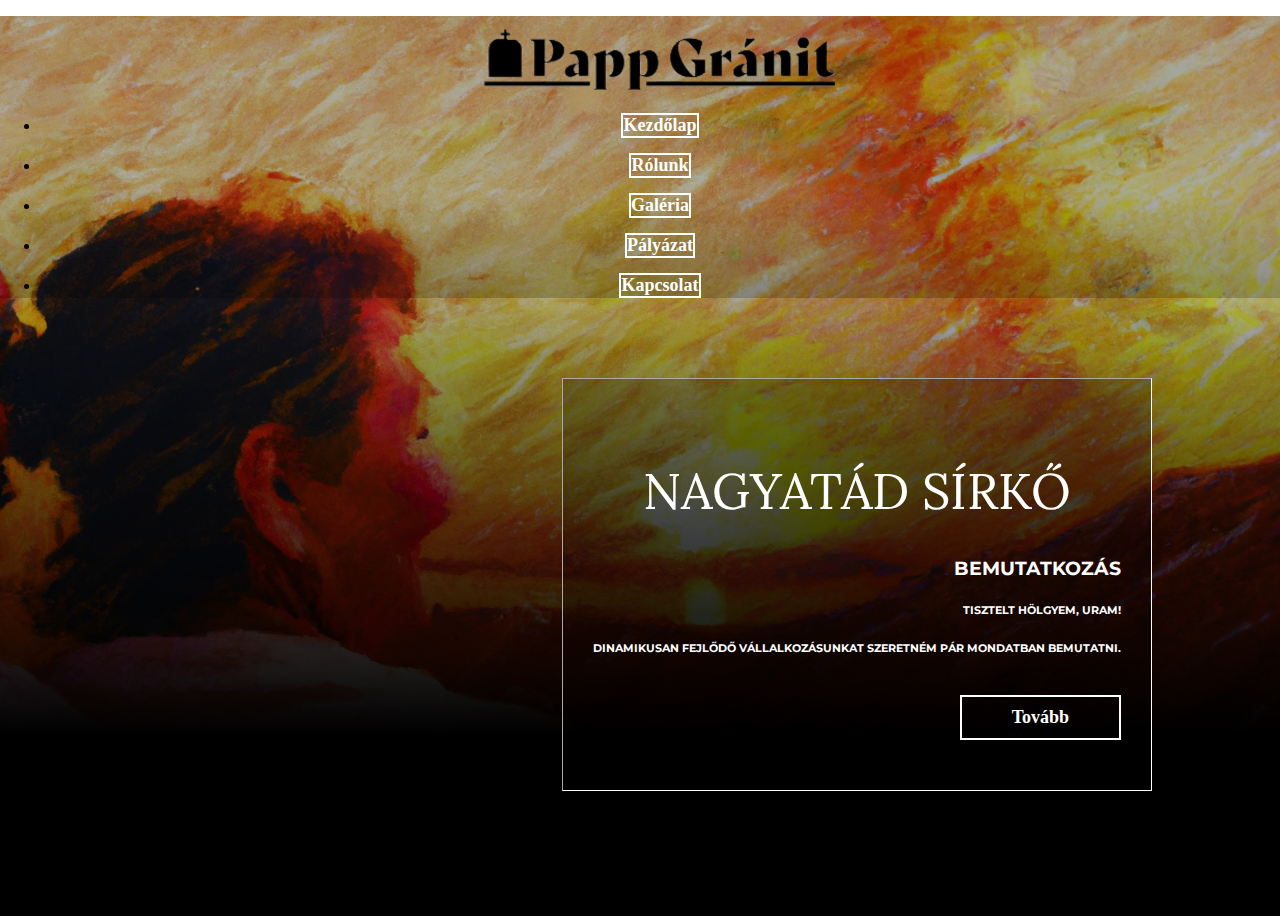
==== index.html @ f7ee9814 "Redesigned index.html" ====
<!DOCTYPE html>
<html lang="en">
<head>
    <meta charset="UTF-8">
    <title>Nagyatád Sírkő – Minőségi sírkőkészítés Nagyatádon.</title>
    <link rel="stylesheet" href="styles.css">
    <link href="https://cdn.jsdelivr.net/npm/bootstrap@5.0.2/dist/css/bootstrap.min.css" rel="stylesheet" integrity="sha384-EVSTQN3/azprG1Anm3QDgpJLIm9Nao0Yz1ztcQTwFspd3yD65VohhpuuCOmLASjC" crossorigin="anonymous">
    <link href="https://fonts.googleapis.com/css?family=Lora:400,700%7CMontserrat:300" rel="stylesheet">
    <script src="https://cdn.jsdelivr.net/npm/bootstrap@5.0.2/dist/js/bootstrap.bundle.min.js" integrity="sha384-MrcW6ZMFYlzcLA8Nl+NtUVF0sA7MsXsP1UyJoMp4YLEuNSfAP+JcXn/tWtIaxVXM" crossorigin="anonymous"></script>
    <script src="https://code.jquery.com/jquery-1.7.1.min.js"></script>
    <script src="scripts.js"></script>
    <meta name="viewport" content="width=device-width, initial-scale=1">
    <link rel="icon" href="https://www.nagyatadsirko.hu/wp-content/uploads/2022/03/cropped-favicon-32x32.png" sizes="32x32">
</head>
<body>

  <div class="img-area">

    <div class="navitems">

          <ul class="nav nav-tabs justify-content-center">
            <img src="logo.png" class="logo">
            <li class="nav-item">
                <a class="nav-link" href="index.html" aria-current="page">Kezdőlap</a>
            </li>
            <li class="nav-item">
                <a class="nav-link" href="2.html">Rólunk</a>
            </li>
            <li class="nav-item">
                <a class="nav-link" href="3.html">Galéria</a>
            </li>
            <li class="nav-item">
                <a class="nav-link" href="4.html">Pályázat</a>
            </li>
            <li class="nav-item">
                <a class="nav-link" href="5.html">Kapcsolat</a>

            </li>

        </ul>

      </div>


  <div class="content ">



    <h1 class="index-title">Nagyatád sírkő</h1>
      <h3 class="rightened">Bemutatkozás</h3>
      <h6 class="rightened">Tisztelt Hölgyem, Uram!</h6>
      <h6 class="rightened">Dinamikusan fejlődő vállalkozásunkat szeretném pár mondatban bemutatni.</h6>

    <a class="rightened" href="#">Tovább</a>
    </div>
  </div>
</body>
</html>
---- styles.css ----
/*
https://www.backyardgardenlover.com/bonsai-accessories/
https://www.bonsaiempire.com/
https://en.wikipedia.org/wiki/List_of_species_used_in_bonsai
https://www.bonsaitreegardener.net/
*/


/* START NEW */

*{
    box-sizing: border-box;
}
body, html{
    height: 100%;
    margin: 0;
}
.img-area{
    background-image: linear-gradient(180deg, rgba(0, 0, 0, 0.1) 20%, #000 80%), url('main.jpg');
    -webkit-background-size: cover;
    background-size: cover;
    background-repeat: no-repeat;
    background-position: center center;
    height: 100%;
}

.index-title{
    font-size:50px;
    font-family: 'Lora', serif;
    font-weight: 300;
    margin-top:30px;
    margin-left:auto;
    text-align: center;
}
.navitems{
    z-index: 2;
    padding: 0 0;
    text-align: center;
    background-color: rgba(0, 0, 0, 0.2);
    color: #000;
    font-weight: bold;
}
.navitems a{
    display: inline-block;
    border: 2px solid #fff;
    font-size: 18px;
    text-decoration: none;
    color: #fff;
    margin-top: 15px;
    transition: all .5s ease;
}

.content{

    top: 50%;
    left: 50%;
    width: fit-content;
    height: fit-content;
    padding: 50px 0;
    text-align: right;
    background-color: rgba(0, 0, 0, 0.2);
    color: #fff;
    font-weight: bold;
    border: 0.5px inset #fff;
    float: right;
    margin-right: 10vw;
    margin-left: 10vw;
    margin-top: 5vw;
}

.content p{
    padding: 0 8%;
    line-height: 2;
    color: #adadad;
}

.content a{
    display: inline-block;
    padding: 10px 50px;
    border: 2px solid #fff;
    font-size: 18px;
    text-decoration: none;
    color: #fff;
    margin-top: 15px;
    margin-right: 30px;
    margin-left: 30px;
    transition: all .5s ease;
}

.content a:hover{
    background: #fff;
    color: #262626;
}
.logo{

}


/* END NEW */




/* Homepage specific selection */
#home
{
    background-image: url("BCKGND.jpg");
    background-size: cover;
    background-repeat:   no-repeat;
    background-position: top right;
}

/* Background for remaining pages
body
{
    background-image:linear-gradient(75deg, rgba(0, 0, 0, 0) 40%, white 40%), url('bonsai.jpg');
}
*/
.title
{
    font-size:50px;
    font-family: 'Lora', serif;
    font-weight: 300;
    margin-top:30px;
    margin-left:auto;
    text-align: left;

}

/* Links */
a
{
    color:black;
    text-decoration: none;
}
a:hover
{
    color: #99c7ab;
}

/* Navbar items */

.nav-link
{
    color:black;
}



.nav > li > a:hover{
    background-color: #fff;
    color:black;
}
.nav
{
    background-color:transparent;
    color: black;

}

/* Title and paragraph modifying */
h1
{
    font-family: 'Lora', serif;
    font-weight: 300;
    text-transform: uppercase;
    margin-left: 30px;
    font-size:75px;
    margin-top:30px;
}
h2, h3, h4, h5, h6 {
    font-family: 'Montserrat', sans-serif;
    font-weight: bold;

    text-transform: uppercase;
    margin-left: 30px;
    margin-right: 30px;
    color: #fff;
    text-align: center;
}
.rightened
{
    text-align:right;
}
.inside
{
    margin-right:100px;
}
.centered
{
    text-align:center;
    margin-left:20vh;

}
.chunk
{

    text-align: justify;
    margin-right:30px;
    margin-left:30px;
}
.top
{
    margin-top:60px;
}



/* Accordion settings */
.accordion-body
{
    background-color:white;
    text-align: justify;
    margin-right:30px;
    margin-left:30px;
}
.accordion-item
{
    background-color:transparent;
}

.accordion-button:focus
{
    color:black;
    border-color:white;
    box-shadow: 0 0px 0px 0 rgba(0, 0, 0, 0.2), 0 6px 20px 0 rgba(0, 0, 0, 0.19);
    background-color:transparent;
}
.accordion-button:not(.collapsed)
{
    color:black;
    border-color:white;
    box-shadow: 0 0px 0px 0 rgba(0, 0, 0, 0.2), 0 6px 20px 0 rgba(0, 0, 0, 0.19);
    background-color:transparent;

}

/* Same shadow effect like by accordion */
.card:hover
{
    color:black;
    border-color:white;
    box-shadow: 0 0px 0px 0 rgba(0, 0, 0, 0.2), 0 6px 20px 0 rgba(0, 0, 0, 0.19);
    background-color:transparent;
    cursor:pointer;
}

/* Modal Items */
/* Based on https://medium.com/@nerdplusdog -s modal idea */
.modal {
    position: fixed;
    left: 0;
    top: 0;
    width: 100%;
    height: 100%;
    background-color: rgb(0, 0, 0);
    background-color: rgba(0, 0, 0, 0.5);
}
.modal-content {
    top:30%;
    left:35%;
    text-align:center;
    position:fixed;
    background-color: white;
    width: 25%;
    animation-name: animatetop;
    animation-duration: 0.4s
}
.close-btn {
  float: right;
  color: lightgray;
  font-size: 24px;
  font-weight: bold;
  background-color: #c3e3d3;
  cursor:pointer;
}
.close-btn:hover {
  color: #99c7ab;
}

/* Animation that lets the modal swim from top left */
@-webkit-keyframes animatetop {
  from {left:-300px; top:-300px; opacity:0}
  to {left:35%; top:30%; opacity:1}
}
@keyframes animatetop {
  from {left:-300px; top:-300px; opacity:0}
  to {left:35%; top:30%; opacity:1}
}




/* Setup for smaller screen */
@media only screen and (max-width: 1200px) {

    #home
    {
        background-image:none;
        background-color:white;
    }

    /*
    .nav
    {
        background-color: #99c7ab;
    }

     */
    .chunk
    {
        width: 100%;
        height: auto;
    }
    #home
    {
        background-size: cover;
        background-repeat:   no-repeat;
        background-position: bottom left;
        width:100%;
    }

    .modal-content {
        text-align:center;
        width: 100%;
        left:0%;
    }
    .col
    {
        margin-right:85px;
    }

    h1
    {
        font-size:10px;
    }
    h2, h3, h4, h5, h6 {
        text-align:left;
        margin-left:0px;
    }

    .inside
    {
        margin-right:10px;
    }
    .centered
    {
        margin-left:0px;
    }
    .chunk
    {
        margin-right:0px;
        margin-left:0px;
    }
    .card
    {
        width:250px;
    }

    .content{

        z-index: 2;
        top: 0%;
        left: 0%;
        transform: translate(0%, 10%);
        width: fit-content;
        height: fit-content;
        padding: 0 0;
        text-align: right;

        background-color: rgba(0, 0, 0, 0.2);
        color: #fff;
        font-weight: bold;
        border: 0.5px inset #fff;
        }

    .content p{
        padding: 0 8%;
        line-height: 2;
        color: #adadad;
    }

    .content a{
        display: inline-block;
        padding: 10px 50px;
        border: 2px solid #fff;
        font-size: 18px;
        text-decoration: none;
        color: #fff;
        margin-top: 15px;
        margin-right: 30px;
        margin-left: 30px;
        transition: all .5s ease;
    }
}
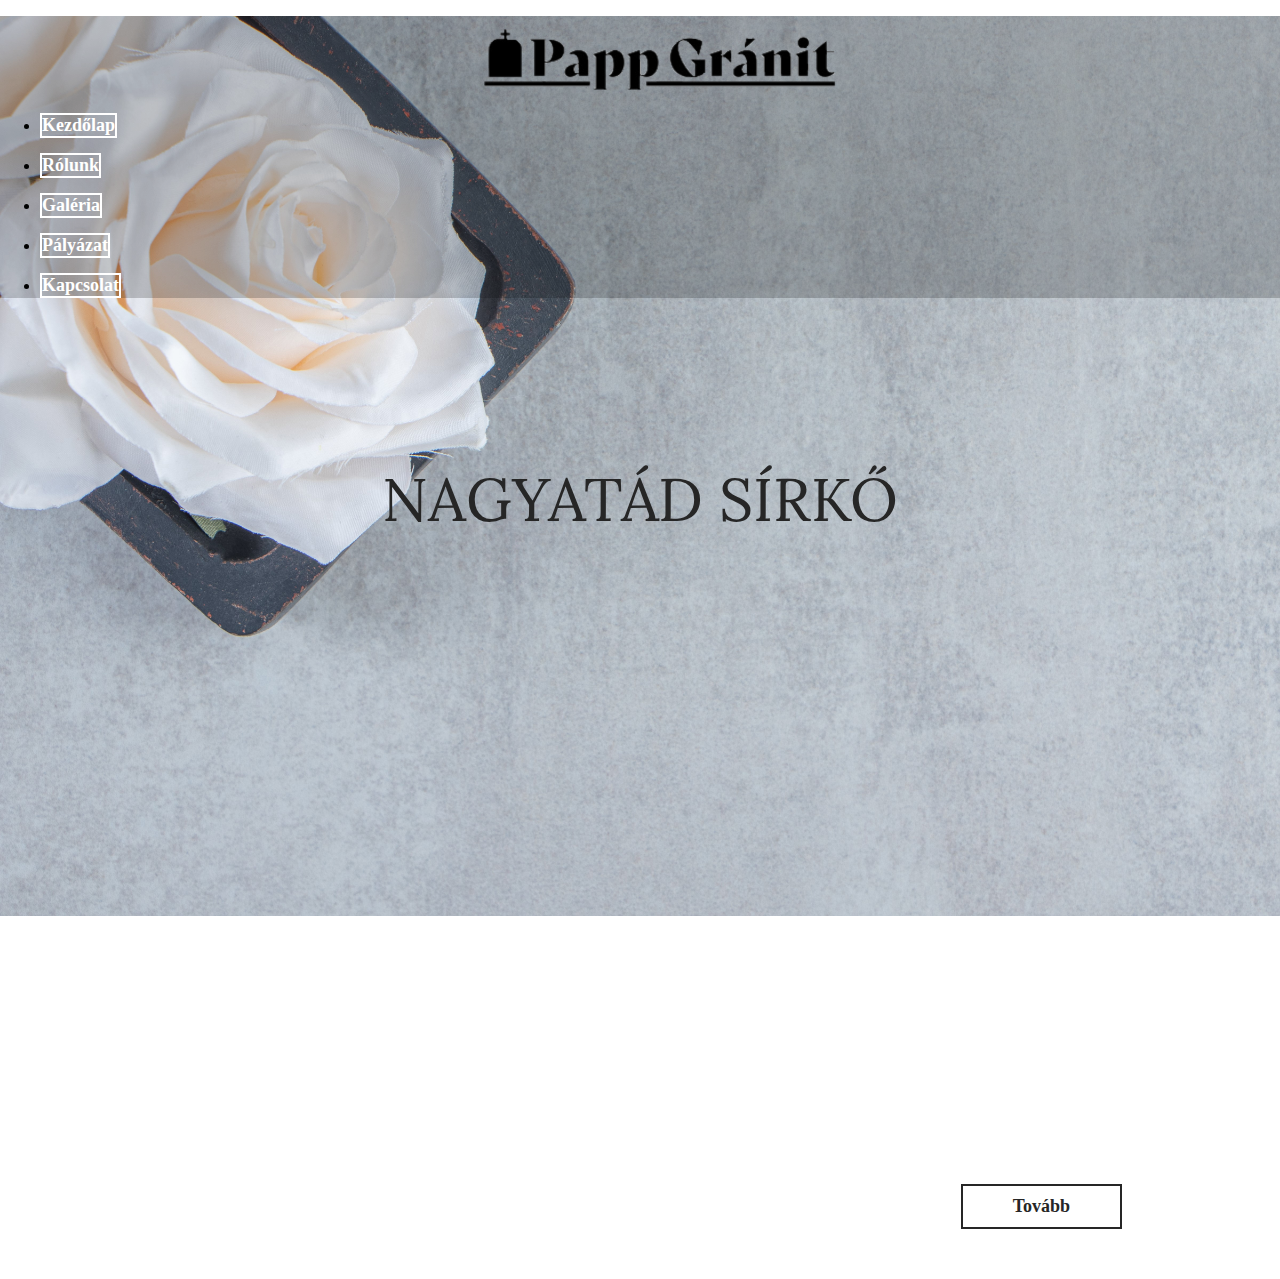
==== commit e23c6c34: "Redesigned, About us added, animations added" ====
--- a/index.html
+++ b/index.html
@@ -24,7 +24,7 @@
                 <a class="nav-link" href="index.html" aria-current="page">Kezdőlap</a>
             </li>
             <li class="nav-item">
-                <a class="nav-link" href="2.html">Rólunk</a>
+                <a class="nav-link" href="aboutus.html">Rólunk</a>
             </li>
             <li class="nav-item">
                 <a class="nav-link" href="3.html">Galéria</a>
@@ -47,12 +47,13 @@
 
 
     <h1 class="index-title">Nagyatád sírkő</h1>
-      <h3 class="rightened">Bemutatkozás</h3>
-      <h6 class="rightened">Tisztelt Hölgyem, Uram!</h6>
-      <h6 class="rightened">Dinamikusan fejlődő vállalkozásunkat szeretném pár mondatban bemutatni.</h6>
+      <h3 class="rightened"><span>Bemutatkozás</span></h3>
+      <h6 class="rightened"><span>Tisztelt Hölgyem, Uram!</span></h6>
+      <p class=" paragraph"><span>Dinamikusan</span> <span>fejlődő</span> <span>vállalkozásunkat</span> <span>szeretném</span> <span>pár</span> <span>mondatban</span> <span>bemutatni.</span></p>
 
-    <a class="rightened" href="#">Tovább</a>
+    <a class="rightened" href="aboutus.html">Tovább</a>
     </div>
   </div>
+
 </body>
 </html>--- a/styles.css
+++ b/styles.css
@@ -1,9 +1,188 @@
+
+.button {
+    display: flex;
+    font-family: 'Montserrat', serif;
+    justify-content: center;
+    align-items: center;
+    height: 100vh;
+    background: #ffffff;
+}
+
+button{
+    padding: 25px 30px;
+
+    background-color: #000000;
+    color: #ffffff;
+    font-weight: bold;
+    border: none;
+    border-radius: 50%;
+    letter-spacing: 1vh;
+    overflow: hidden;
+    transition: 0.5s;
+    cursor: pointer;
+}
+
+button:hover{
+    background: #ffffff;
+    color: #000000;
+    box-shadow: 0 0 5vh #ffffff,
+                0 0 25vh #ffffff,
+                0 0 50vh #ffffff,
+                0 0 200vh #ffffff;
+}
+
+
+
+
+
+
+.header {
+  opacity: 0;
+  transform: translateY(50px);
+  transition: all 1.2s ease-out;
+}
+
+.headerVisible {
+  opacity: 1;
+  transform: translateY(0);
+}
+
+
+
+
+.section {
+  height: 110vh;
+  width: 100%;
+  position: relative;
+  padding: 0;
+  text-align: center;
+  overflow: hidden;
+  display: flex;
+  justify-content: center;
+  align-items: center;
+}
+
 /*
-https://www.backyardgardenlover.com/bonsai-accessories/
-https://www.bonsaiempire.com/
-https://en.wikipedia.org/wiki/List_of_species_used_in_bonsai
-https://www.bonsaitreegardener.net/
+#cca785
 */
+
+.bg1 {
+  background-color: #cca785;
+}
+.bg2 {
+  background-color: #a2aab3;
+}
+.bg3 {
+  background-color: #4f4f4f;
+}
+
+.revealUp {
+  opacity: 0;
+  visibility: hidden;
+}
+.spacer {
+  height: 50vh;
+  background-color: #000;
+}
+
+
+
+
+
+
+@keyframes scale {
+  100% {
+    transform: scale(1);
+  }
+}
+
+span {
+  display: inline-block;
+  opacity: 0;
+  filter: blur(4px);
+}
+
+span:nth-child(1) {
+  animation: fade-in 0.8s 0.1s forwards cubic-bezier(0.11, 0, 0.5, 0);
+}
+
+span:nth-child(2) {
+  animation: fade-in 0.8s 0.2s forwards cubic-bezier(0.11, 0, 0.5, 0);
+}
+
+span:nth-child(3) {
+  animation: fade-in 0.8s 0.3s forwards cubic-bezier(0.11, 0, 0.5, 0);
+}
+
+span:nth-child(4) {
+  animation: fade-in 0.8s 0.4s forwards cubic-bezier(0.11, 0, 0.5, 0);
+}
+
+span:nth-child(5) {
+  animation: fade-in 0.8s 0.5s forwards cubic-bezier(0.11, 0, 0.5, 0);
+}
+
+span:nth-child(6) {
+  animation: fade-in 0.8s 0.6s forwards cubic-bezier(0.11, 0, 0.5, 0);
+}
+
+span:nth-child(7) {
+  animation: fade-in 0.8s 0.7s forwards cubic-bezier(0.11, 0, 0.5, 0);
+}
+
+span:nth-child(8) {
+  animation: fade-in 0.8s 0.8s forwards cubic-bezier(0.11, 0, 0.5, 0);
+}
+
+span:nth-child(9) {
+  animation: fade-in 0.8s 0.9s forwards cubic-bezier(0.11, 0, 0.5, 0);
+}
+
+span:nth-child(10) {
+  animation: fade-in 0.8s 1s forwards cubic-bezier(0.11, 0, 0.5, 0);
+}
+
+span:nth-child(11) {
+  animation: fade-in 0.8s 1.1s forwards cubic-bezier(0.11, 0, 0.5, 0);
+}
+
+span:nth-child(12) {
+  animation: fade-in 0.8s 1.2s forwards cubic-bezier(0.11, 0, 0.5, 0);
+}
+
+span:nth-child(13) {
+  animation: fade-in 0.8s 1.3s forwards cubic-bezier(0.11, 0, 0.5, 0);
+}
+
+span:nth-child(14) {
+  animation: fade-in 0.8s 1.4s forwards cubic-bezier(0.11, 0, 0.5, 0);
+}
+
+span:nth-child(15) {
+  animation: fade-in 0.8s 1.5s forwards cubic-bezier(0.11, 0, 0.5, 0);
+}
+
+span:nth-child(16) {
+  animation: fade-in 0.8s 1.6s forwards cubic-bezier(0.11, 0, 0.5, 0);
+}
+
+span:nth-child(17) {
+  animation: fade-in 0.8s 1.7s forwards cubic-bezier(0.11, 0, 0.5, 0);
+}
+
+span:nth-child(18) {
+  animation: fade-in 0.8s 1.8s forwards cubic-bezier(0.11, 0, 0.5, 0);
+}
+
+@keyframes fade-in {
+  100% {
+    opacity: 1;
+    filter: blur(0);
+  }
+}
+
+
+
 
 
 /* START NEW */
@@ -14,24 +193,28 @@
 body, html{
     height: 100%;
     margin: 0;
+    background-color: white;
 }
 .img-area{
-    background-image: linear-gradient(180deg, rgba(0, 0, 0, 0.1) 20%, #000 80%), url('main.jpg');
-    -webkit-background-size: cover;
+    background-image: url('flowers.jpg');
     background-size: cover;
-    background-repeat: no-repeat;
-    background-position: center center;
     height: 100%;
+    width: auto;
 }
 
 .index-title{
-    font-size:50px;
+    font-size:5vw;
     font-family: 'Lora', serif;
+    color: #262626;
     font-weight: 300;
     margin-top:30px;
     margin-left:auto;
     text-align: center;
 }
+.paragraph {
+    color: black;
+}
+
 .navitems{
     z-index: 2;
     padding: 0 0;
@@ -58,10 +241,7 @@
     height: fit-content;
     padding: 50px 0;
     text-align: right;
-    background-color: rgba(0, 0, 0, 0.2);
-    color: #fff;
     font-weight: bold;
-    border: 0.5px inset #fff;
     float: right;
     margin-right: 10vw;
     margin-left: 10vw;
@@ -71,16 +251,17 @@
 .content p{
     padding: 0 8%;
     line-height: 2;
-    color: #adadad;
+    color: #262626;
+    text-align: right;
 }
 
 .content a{
     display: inline-block;
     padding: 10px 50px;
-    border: 2px solid #fff;
+    border: 2px solid #262626;
     font-size: 18px;
     text-decoration: none;
-    color: #fff;
+    color: #262626;
     margin-top: 15px;
     margin-right: 30px;
     margin-left: 30px;
@@ -88,34 +269,10 @@
 }
 
 .content a:hover{
-    background: #fff;
-    color: #262626;
-}
-.logo{
-
-}
-
-
-/* END NEW */
-
-
-
-
-/* Homepage specific selection */
-#home
-{
-    background-image: url("BCKGND.jpg");
-    background-size: cover;
-    background-repeat:   no-repeat;
-    background-position: top right;
-}
-
-/* Background for remaining pages
-body
-{
-    background-image:linear-gradient(75deg, rgba(0, 0, 0, 0) 40%, white 40%), url('bonsai.jpg');
-}
-*/
+    background: #262626;
+    color: white;
+}
+
 .title
 {
     font-size:50px;
@@ -158,8 +315,12 @@
 
 }
 
+li {
+    text-align: left;
+}
+
 /* Title and paragraph modifying */
-h1
+h1, h3, h6
 {
     font-family: 'Lora', serif;
     font-weight: 300;
@@ -167,17 +328,28 @@
     margin-left: 30px;
     font-size:75px;
     margin-top:30px;
-}
-h2, h3, h4, h5, h6 {
-    font-family: 'Montserrat', sans-serif;
-    font-weight: bold;
-
-    text-transform: uppercase;
-    margin-left: 30px;
-    margin-right: 30px;
-    color: #fff;
-    text-align: center;
-}
+    transform: scale(0.94);
+    animation: scale 3s forwards cubic-bezier(0.5, 1, 0.89, 1);
+    text-align: right;
+}
+h2, h4 {
+    padding-top: 3%;
+    font-family: 'math', serif;
+    text-align: justify;
+}
+
+
+
+
+.divider {
+    width:0.75%;
+    height:100%;
+    border-bottom: 20vh solid rgba(0,0,0,.50);
+    position: relative;
+    left: 50%;
+    right: 50%;
+}
+
 .rightened
 {
     text-align:right;
@@ -202,37 +374,6 @@
 .top
 {
     margin-top:60px;
-}
-
-
-
-/* Accordion settings */
-.accordion-body
-{
-    background-color:white;
-    text-align: justify;
-    margin-right:30px;
-    margin-left:30px;
-}
-.accordion-item
-{
-    background-color:transparent;
-}
-
-.accordion-button:focus
-{
-    color:black;
-    border-color:white;
-    box-shadow: 0 0px 0px 0 rgba(0, 0, 0, 0.2), 0 6px 20px 0 rgba(0, 0, 0, 0.19);
-    background-color:transparent;
-}
-.accordion-button:not(.collapsed)
-{
-    color:black;
-    border-color:white;
-    box-shadow: 0 0px 0px 0 rgba(0, 0, 0, 0.2), 0 6px 20px 0 rgba(0, 0, 0, 0.19);
-    background-color:transparent;
-
 }
 
 /* Same shadow effect like by accordion */
@@ -245,38 +386,7 @@
     cursor:pointer;
 }
 
-/* Modal Items */
-/* Based on https://medium.com/@nerdplusdog -s modal idea */
-.modal {
-    position: fixed;
-    left: 0;
-    top: 0;
-    width: 100%;
-    height: 100%;
-    background-color: rgb(0, 0, 0);
-    background-color: rgba(0, 0, 0, 0.5);
-}
-.modal-content {
-    top:30%;
-    left:35%;
-    text-align:center;
-    position:fixed;
-    background-color: white;
-    width: 25%;
-    animation-name: animatetop;
-    animation-duration: 0.4s
-}
-.close-btn {
-  float: right;
-  color: lightgray;
-  font-size: 24px;
-  font-weight: bold;
-  background-color: #c3e3d3;
-  cursor:pointer;
-}
-.close-btn:hover {
-  color: #99c7ab;
-}
+
 
 /* Animation that lets the modal swim from top left */
 @-webkit-keyframes animatetop {
@@ -294,104 +404,53 @@
 /* Setup for smaller screen */
 @media only screen and (max-width: 1200px) {
 
-    #home
-    {
-        background-image:none;
-        background-color:white;
+    .section {
+        height: 110vh;
+        width: 100%;
+        position: relative;
+        padding: 0;
+        text-align: center;
+        overflow: hidden;
     }
 
-    /*
-    .nav
-    {
-        background-color: #99c7ab;
+
+    html {
+        font-size: small;
     }
 
-     */
-    .chunk
-    {
-        width: 100%;
-        height: auto;
+
+
+    h2, h3, h4, h5, h6 {
+        font-size:5vw;
+        margin-left:0%;
+        margin-right: 0%;
     }
-    #home
-    {
-        background-size: cover;
-        background-repeat:   no-repeat;
-        background-position: bottom left;
-        width:100%;
+
+    .h4 {
+        font-size: 100px;
     }
 
-    .modal-content {
-        text-align:center;
-        width: 100%;
-        left:0%;
-    }
-    .col
-    {
-        margin-right:85px;
-    }
-
-    h1
-    {
-        font-size:10px;
-    }
-    h2, h3, h4, h5, h6 {
-        text-align:left;
-        margin-left:0px;
-    }
-
-    .inside
-    {
-        margin-right:10px;
-    }
-    .centered
-    {
-        margin-left:0px;
-    }
-    .chunk
-    {
-        margin-right:0px;
-        margin-left:0px;
-    }
-    .card
-    {
-        width:250px;
-    }
-
-    .content{
-
-        z-index: 2;
-        top: 0%;
-        left: 0%;
-        transform: translate(0%, 10%);
-        width: fit-content;
-        height: fit-content;
-        padding: 0 0;
-        text-align: right;
-
-        background-color: rgba(0, 0, 0, 0.2);
-        color: #fff;
-        font-weight: bold;
-        border: 0.5px inset #fff;
-        }
-
-    .content p{
-        padding: 0 8%;
-        line-height: 2;
-        color: #adadad;
-    }
-
-    .content a{
-        display: inline-block;
-        padding: 10px 50px;
-        border: 2px solid #fff;
-        font-size: 18px;
-        text-decoration: none;
-        color: #fff;
-        margin-top: 15px;
-        margin-right: 30px;
-        margin-left: 30px;
-        transition: all .5s ease;
-    }
-}
-
-
+   .content{
+
+    top: 50%;
+    left: 50%;
+    width: fit-content;
+    height: fit-content;
+    padding: 50px 0;
+    text-align: right;
+    font-weight: bold;
+    float: right;
+    margin-right: 10vw;
+    margin-left: 10vw;
+    margin-top: 5vw;
+}
+
+.content p{
+    padding: 0 8%;
+    line-height: 2;
+    color: #262626;
+    text-align: right;
+}
+}
+
+
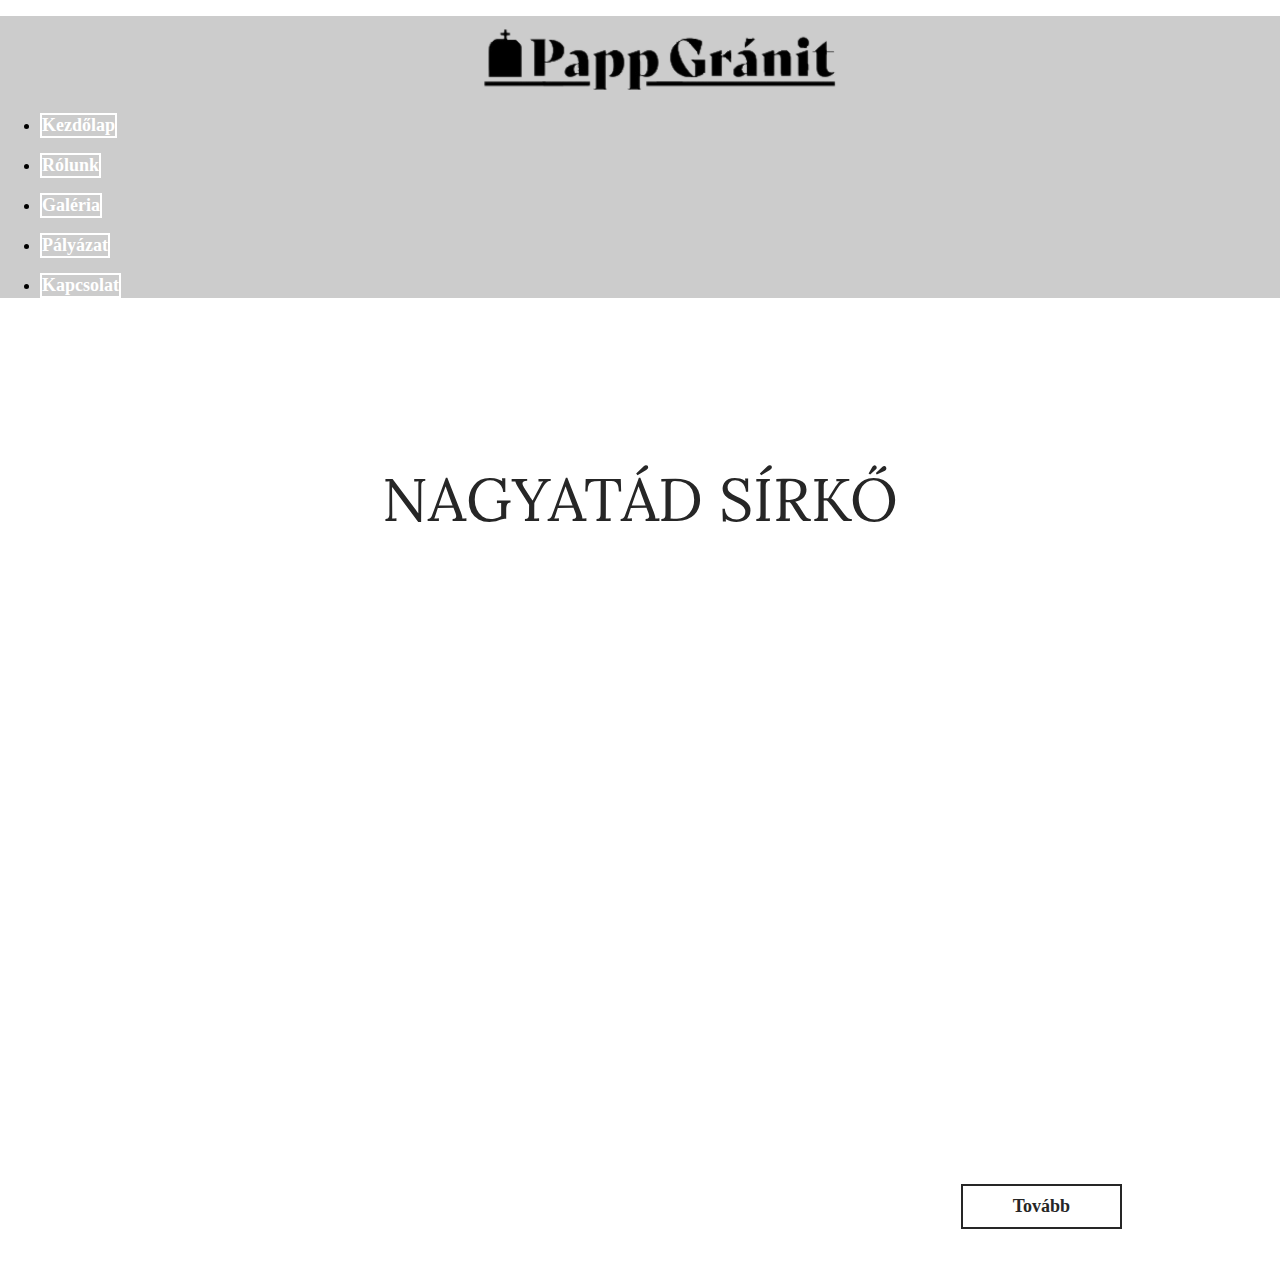
==== commit debeff7a: "Reworked about us" ====
--- a/index.html
+++ b/index.html
@@ -14,7 +14,7 @@
 </head>
 <body>
 
-  <div class="img-area">
+  <div class="img-äarea">
 
     <div class="navitems">
 
--- a/styles.css
+++ b/styles.css
@@ -376,6 +376,10 @@
     margin-top:60px;
 }
 
+.row {
+
+}
+
 /* Same shadow effect like by accordion */
 .card:hover
 {
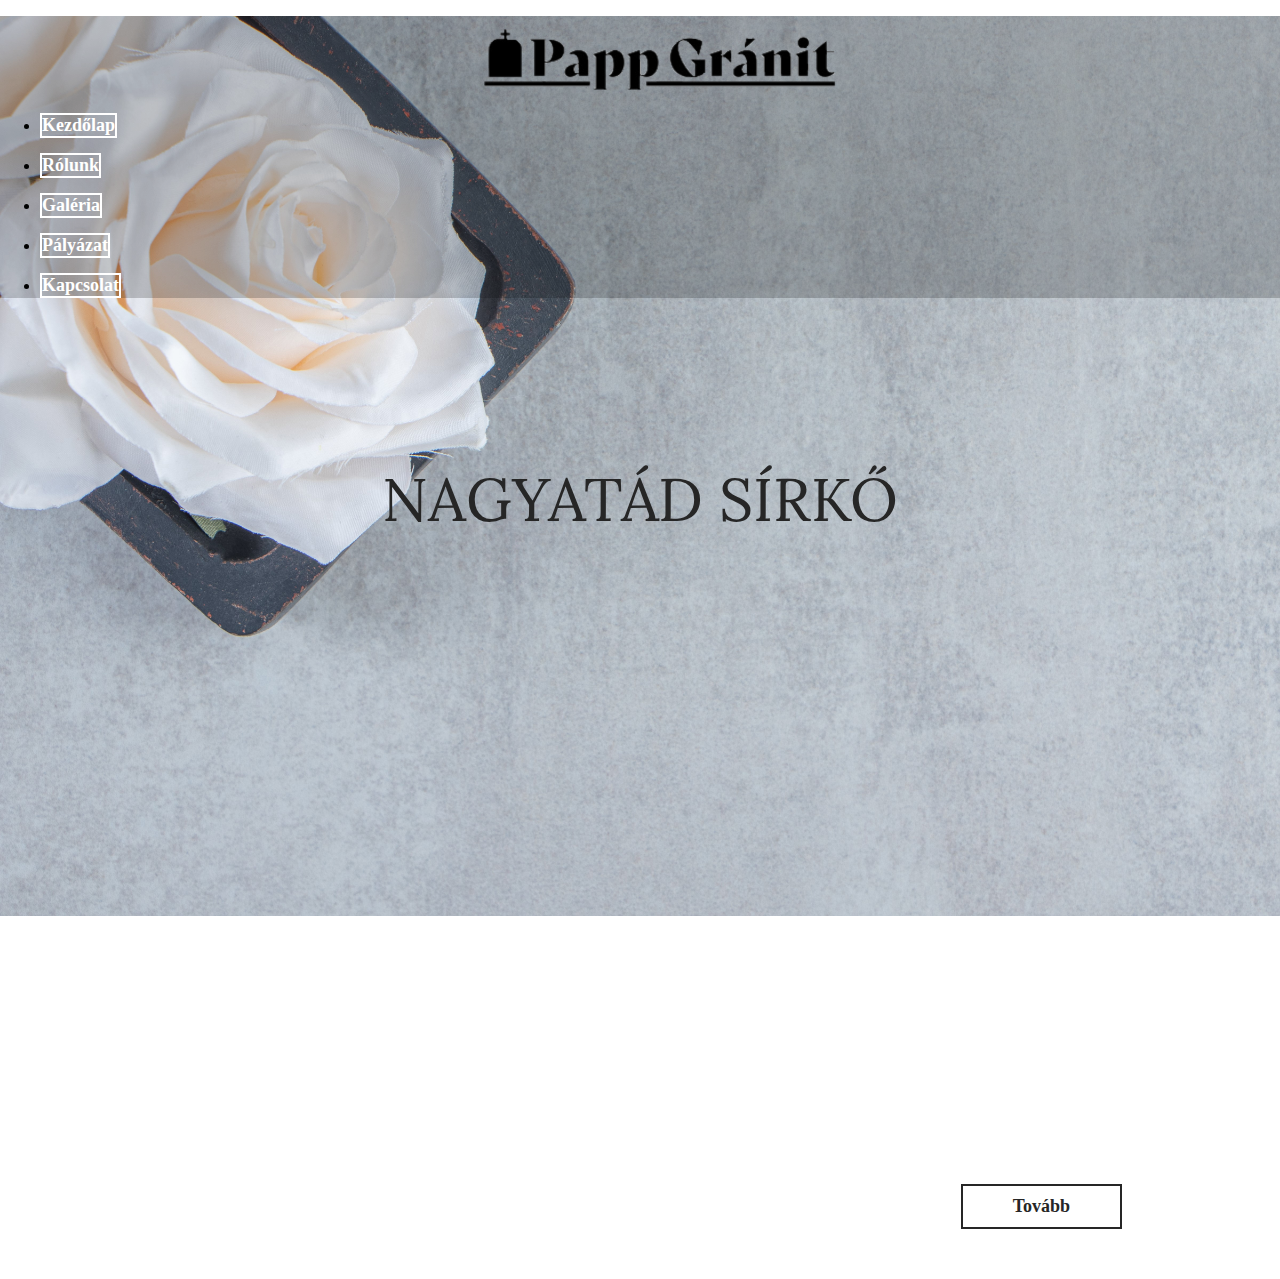
==== commit bcc10e92: "Corrected typo in index.html" ====
--- a/index.html
+++ b/index.html
@@ -14,7 +14,7 @@
 </head>
 <body>
 
-  <div class="img-äarea">
+  <div class="img-area">
 
     <div class="navitems">
 
--- a/styles.css
+++ b/styles.css
@@ -376,10 +376,6 @@
     margin-top:60px;
 }
 
-.row {
-
-}
-
 /* Same shadow effect like by accordion */
 .card:hover
 {
@@ -419,7 +415,7 @@
 
 
     html {
-        font-size: small;
+        display: flex;
     }
 
 
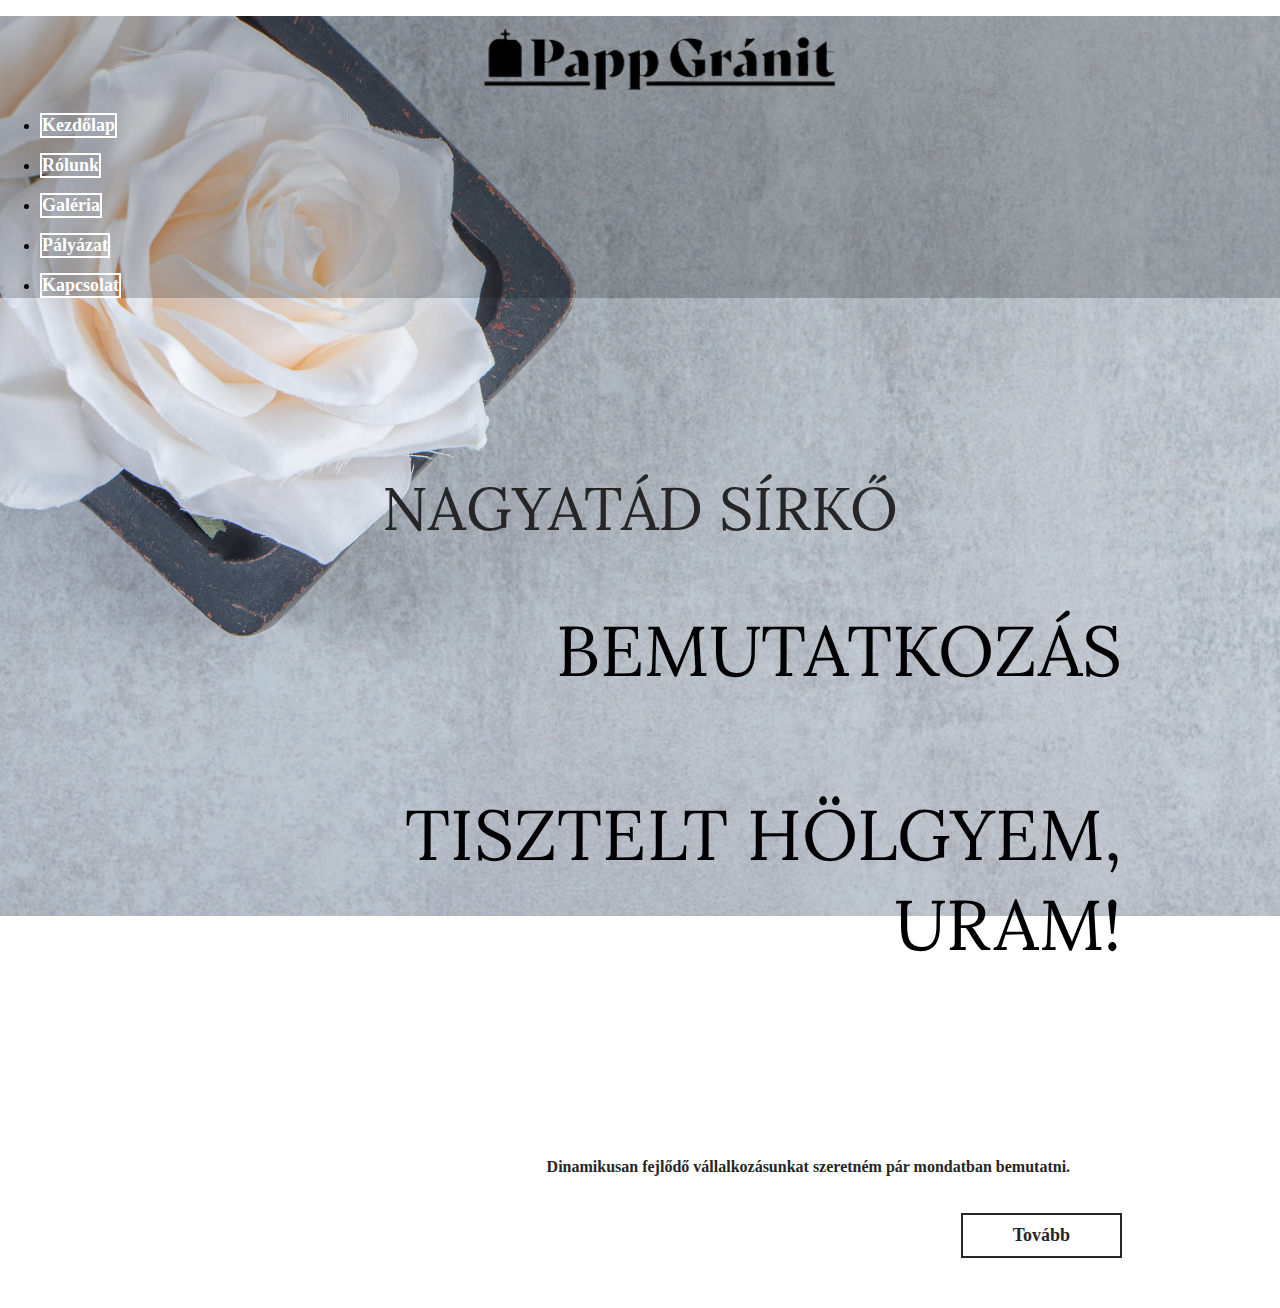
==== commit f13135c6: "changes" ====
--- a/index.html
+++ b/index.html
@@ -15,9 +15,7 @@
 <body>
 
   <div class="img-area">
-
     <div class="navitems">
-
           <ul class="nav nav-tabs justify-content-center">
             <img src="logo.png" class="logo">
             <li class="nav-item">
@@ -27,24 +25,20 @@
                 <a class="nav-link" href="aboutus.html">Rólunk</a>
             </li>
             <li class="nav-item">
-                <a class="nav-link" href="3.html">Galéria</a>
+                <a class="nav-link" href="gallery.html">Galéria</a>
             </li>
             <li class="nav-item">
-                <a class="nav-link" href="4.html">Pályázat</a>
+                <a class="nav-link" href="palyazat.html">Pályázat</a>
             </li>
             <li class="nav-item">
-                <a class="nav-link" href="5.html">Kapcsolat</a>
+                <a class="nav-link" href="kapcsolat.html">Kapcsolat</a>
 
             </li>
-
         </ul>
-
       </div>
 
 
   <div class="content ">
-
-
 
     <h1 class="index-title">Nagyatád sírkő</h1>
       <h3 class="rightened"><span>Bemutatkozás</span></h3>
--- a/styles.css
+++ b/styles.css
@@ -33,9 +33,6 @@
 
 
 
-
-
-
 .header {
   opacity: 0;
   transform: translateY(50px);
@@ -46,8 +43,6 @@
   opacity: 1;
   transform: translateY(0);
 }
-
-
 
 
 .section {
@@ -62,12 +57,9 @@
   align-items: center;
 }
 
-/*
-#cca785
-*/
 
 .bg1 {
-  background-color: #cca785;
+  background-color: #9e9892;
 }
 .bg2 {
   background-color: #a2aab3;
@@ -84,104 +76,6 @@
   height: 50vh;
   background-color: #000;
 }
-
-
-
-
-
-
-@keyframes scale {
-  100% {
-    transform: scale(1);
-  }
-}
-
-span {
-  display: inline-block;
-  opacity: 0;
-  filter: blur(4px);
-}
-
-span:nth-child(1) {
-  animation: fade-in 0.8s 0.1s forwards cubic-bezier(0.11, 0, 0.5, 0);
-}
-
-span:nth-child(2) {
-  animation: fade-in 0.8s 0.2s forwards cubic-bezier(0.11, 0, 0.5, 0);
-}
-
-span:nth-child(3) {
-  animation: fade-in 0.8s 0.3s forwards cubic-bezier(0.11, 0, 0.5, 0);
-}
-
-span:nth-child(4) {
-  animation: fade-in 0.8s 0.4s forwards cubic-bezier(0.11, 0, 0.5, 0);
-}
-
-span:nth-child(5) {
-  animation: fade-in 0.8s 0.5s forwards cubic-bezier(0.11, 0, 0.5, 0);
-}
-
-span:nth-child(6) {
-  animation: fade-in 0.8s 0.6s forwards cubic-bezier(0.11, 0, 0.5, 0);
-}
-
-span:nth-child(7) {
-  animation: fade-in 0.8s 0.7s forwards cubic-bezier(0.11, 0, 0.5, 0);
-}
-
-span:nth-child(8) {
-  animation: fade-in 0.8s 0.8s forwards cubic-bezier(0.11, 0, 0.5, 0);
-}
-
-span:nth-child(9) {
-  animation: fade-in 0.8s 0.9s forwards cubic-bezier(0.11, 0, 0.5, 0);
-}
-
-span:nth-child(10) {
-  animation: fade-in 0.8s 1s forwards cubic-bezier(0.11, 0, 0.5, 0);
-}
-
-span:nth-child(11) {
-  animation: fade-in 0.8s 1.1s forwards cubic-bezier(0.11, 0, 0.5, 0);
-}
-
-span:nth-child(12) {
-  animation: fade-in 0.8s 1.2s forwards cubic-bezier(0.11, 0, 0.5, 0);
-}
-
-span:nth-child(13) {
-  animation: fade-in 0.8s 1.3s forwards cubic-bezier(0.11, 0, 0.5, 0);
-}
-
-span:nth-child(14) {
-  animation: fade-in 0.8s 1.4s forwards cubic-bezier(0.11, 0, 0.5, 0);
-}
-
-span:nth-child(15) {
-  animation: fade-in 0.8s 1.5s forwards cubic-bezier(0.11, 0, 0.5, 0);
-}
-
-span:nth-child(16) {
-  animation: fade-in 0.8s 1.6s forwards cubic-bezier(0.11, 0, 0.5, 0);
-}
-
-span:nth-child(17) {
-  animation: fade-in 0.8s 1.7s forwards cubic-bezier(0.11, 0, 0.5, 0);
-}
-
-span:nth-child(18) {
-  animation: fade-in 0.8s 1.8s forwards cubic-bezier(0.11, 0, 0.5, 0);
-}
-
-@keyframes fade-in {
-  100% {
-    opacity: 1;
-    filter: blur(0);
-  }
-}
-
-
 
 
 
@@ -200,6 +94,10 @@
     background-size: cover;
     height: 100%;
     width: auto;
+}
+.grey-background{
+  background-image: url('greybckgrnd.jpg');
+  background-repeat: repeat;
 }
 
 .index-title{
@@ -273,16 +171,6 @@
     color: white;
 }
 
-.title
-{
-    font-size:50px;
-    font-family: 'Lora', serif;
-    font-weight: 300;
-    margin-top:30px;
-    margin-left:auto;
-    text-align: left;
-
-}
 
 /* Links */
 a
@@ -331,6 +219,7 @@
     transform: scale(0.94);
     animation: scale 3s forwards cubic-bezier(0.5, 1, 0.89, 1);
     text-align: right;
+    padding-top: 10px;
 }
 h2, h4 {
     padding-top: 3%;
@@ -354,41 +243,10 @@
 {
     text-align:right;
 }
-.inside
-{
-    margin-right:100px;
-}
-.centered
-{
-    text-align:center;
-    margin-left:20vh;
-
-}
-.chunk
-{
-
-    text-align: justify;
-    margin-right:30px;
-    margin-left:30px;
-}
-.top
-{
-    margin-top:60px;
-}
-
-/* Same shadow effect like by accordion */
-.card:hover
-{
-    color:black;
-    border-color:white;
-    box-shadow: 0 0px 0px 0 rgba(0, 0, 0, 0.2), 0 6px 20px 0 rgba(0, 0, 0, 0.19);
-    background-color:transparent;
-    cursor:pointer;
-}
-
-
-
-/* Animation that lets the modal swim from top left */
+
+
+
+/* Animation that lets the model swim from top left */
 @-webkit-keyframes animatetop {
   from {left:-300px; top:-300px; opacity:0}
   to {left:35%; top:30%; opacity:1}
@@ -397,8 +255,6 @@
   from {left:-300px; top:-300px; opacity:0}
   to {left:35%; top:30%; opacity:1}
 }
-
-
 
 
 /* Setup for smaller screen */
@@ -454,3 +310,255 @@
 }
 
 
+/* Gallery */
+
+.gallery
+{
+    list-style: none;
+    padding: 0;
+    display: flex;
+    flex-wrap: wrap;
+    justify-content: space-between;
+}
+
+.gallery li
+{
+    width: 24%;
+    height: 125px;
+    margin-bottom: 1%;
+    overflow: hidden;
+}
+.gallery img
+{
+    width: 100%;
+    height: 100%;
+    object-fit: cover;
+    opacity: 0.75;
+    transition: 0.5s;
+}
+.gallery img:hover
+{
+    opacity: 1;
+    transform: scale(1.1);
+}
+
+.imageViewer
+{
+    background-color: rgba(0,0,0, 0.75);
+    position: fixed;
+    left: 0;
+    top: 0;
+    width: 100%;
+    height: 100%;
+    display: flex;
+    justify-content: center;
+    align-items: center;
+    opacity: 0;
+    visibility: hidden;
+    transition: 0.5s;
+}
+.imageViewer.visible
+{
+    visibility: visible;
+    opacity: 1;
+}
+.imageViewer img
+{
+    border: 15px solid #fff;
+    max-height: 85%;
+    max-width: 90%;
+    transform: scale(0.5);
+    transition: 0.5s;
+}
+.imageViewer.visible img
+{
+    transform: scale(1);
+}
+
+.containers
+{
+    display: flex;
+    max-width: 1200px;
+    margin: auto;
+    justify-content: center;
+}
+
+
+/* Main container styling */
+main {
+    max-width: 1000px;
+    margin: 50px auto;
+    padding: 20px;
+    background-color: #fff;
+    border-radius: 8px;
+    box-shadow: 0 4px 12px rgba(0, 0, 0, 0.1);
+}
+
+/* Palyazat */
+
+/* Styling for headers */
+.palyazat {
+    font-size: 1.4rem;
+    color: #2c3e50;
+    margin-top: 20px;
+    margin-bottom: 10px;
+    border-bottom: 2px solid #bdbaba;
+    padding-bottom: 5px;
+}
+
+/* Paragraphs styling */
+p {
+    font-size: 1rem;
+    line-height: 1.6;
+    margin-bottom: 15px;
+    color: #555;
+}
+
+/* Styling for the unordered list */
+.felsorolas ul {
+    list-style-type: none;
+    padding-left: 0;
+}
+
+.felsorolas ul li {
+    background-color: #ecf0f1;
+    margin-bottom: 8px;
+    padding: 10px;
+    border-radius: 5px;
+    font-size: 1.1rem;
+    box-shadow: 0 2px 5px rgba(0, 0, 0, 0.1);
+}
+
+/* Hover effect for list items */
+.felsorolas ul li:hover {
+    color: #fff;
+    cursor: pointer;
+    transform: scale(1.05);
+    transition: transform 0.3s ease, background-color 0.3s ease;
+}
+
+/* Card-like styling for each section */
+.card {
+    background-color: #f9f9f9;
+    padding: 15px;
+    border-radius: 8px;
+    margin-bottom: 20px;
+    box-shadow: 0 4px 10px rgba(0, 0, 0, 0.1);
+    transition: transform 0.3s ease;
+}
+
+.card:hover {
+    transform: scale(1.02);
+}
+
+
+/* Footer */
+
+footer {
+    background-color: #f8f8f8; /* Footer háttérszíne */
+    padding: 20px 0; /* Felső és alsó margó */
+}
+
+.footer-icons {
+    display: flex;
+    justify-content: space-between; /* Egyenlő távolság az ikonok között */
+    align-items: center;
+    max-width: 1200px; /* Maximum szélesség a tartalomhoz */
+    margin: 0 auto; /* Középre igazítás */
+    padding: 20px;
+}
+
+.icon-box {
+    display: flex;
+    flex-direction: column;
+    align-items: center;
+    flex: 1; /* Egyenlő szélességet biztosít minden elemnek */
+}
+
+.footer-icon {
+    width: 60px; /* Ikon mérete */
+    height: 60px;
+    margin-bottom: 10px; /* Távolság az ikon és a szöveg között */
+}
+
+.icon-text {
+    font-size: 14px;
+    font-weight: bold;
+    color: #333;
+    margin: 0;
+}
+
+/* Contacts */
+.contact-container {
+    max-width: 1200px;
+    margin: 0 auto; /* Középre igazítás vízszintesen */
+    padding: 0 20px;
+    height: 100vh; /* Teljes képernyőmagasság */
+    display: flex;
+    justify-content: center; /* Középre vízszintesen */
+    align-items: center; /* Középre függőlegesen */
+}
+
+.contact-content {
+    background-color: white;
+    border-radius: 10px;
+    padding: 40px;
+    display: flex;
+    gap: 40px;
+    box-shadow: 0 2px 10px rgba(0,0,0,0.1);
+    min-height: 550px; /* Minimális magasság */
+    width: 100%; /* Szélesség */
+    max-width: 900px; /* Maximális szélesség */
+}
+
+.map-container {
+    flex: 1;
+    min-height: 400px;
+    position: relative;
+}
+
+.map-container iframe {
+    position: absolute;
+    top: 0;
+    left: 0;
+    width: 100%;
+    height: 100%;
+    border-radius: 8px;
+    box-shadow: 0 2px 6px rgba(0,0,0,0.1);
+}
+
+.info-section {
+    flex: 1;
+}
+
+.title {
+    font-size: 42px;
+    color: #333;
+    margin-bottom: 40px;
+    line-height: 1.2;
+}
+
+.subtitle {
+    font-weight: bold;
+    margin-bottom: 10px;
+    color: #333;
+}
+
+.address {
+    font-size: 18px;
+    margin-bottom: 30px;
+    color: #333;
+}
+
+.opening-hours,
+.appointment-info {
+    margin-bottom: 20px;
+    color: #333;
+    line-height: 1.6;
+}
+
+.contact-person {
+    margin-top: 40px;
+    color: #333;
+    line-height: 1.6;
+}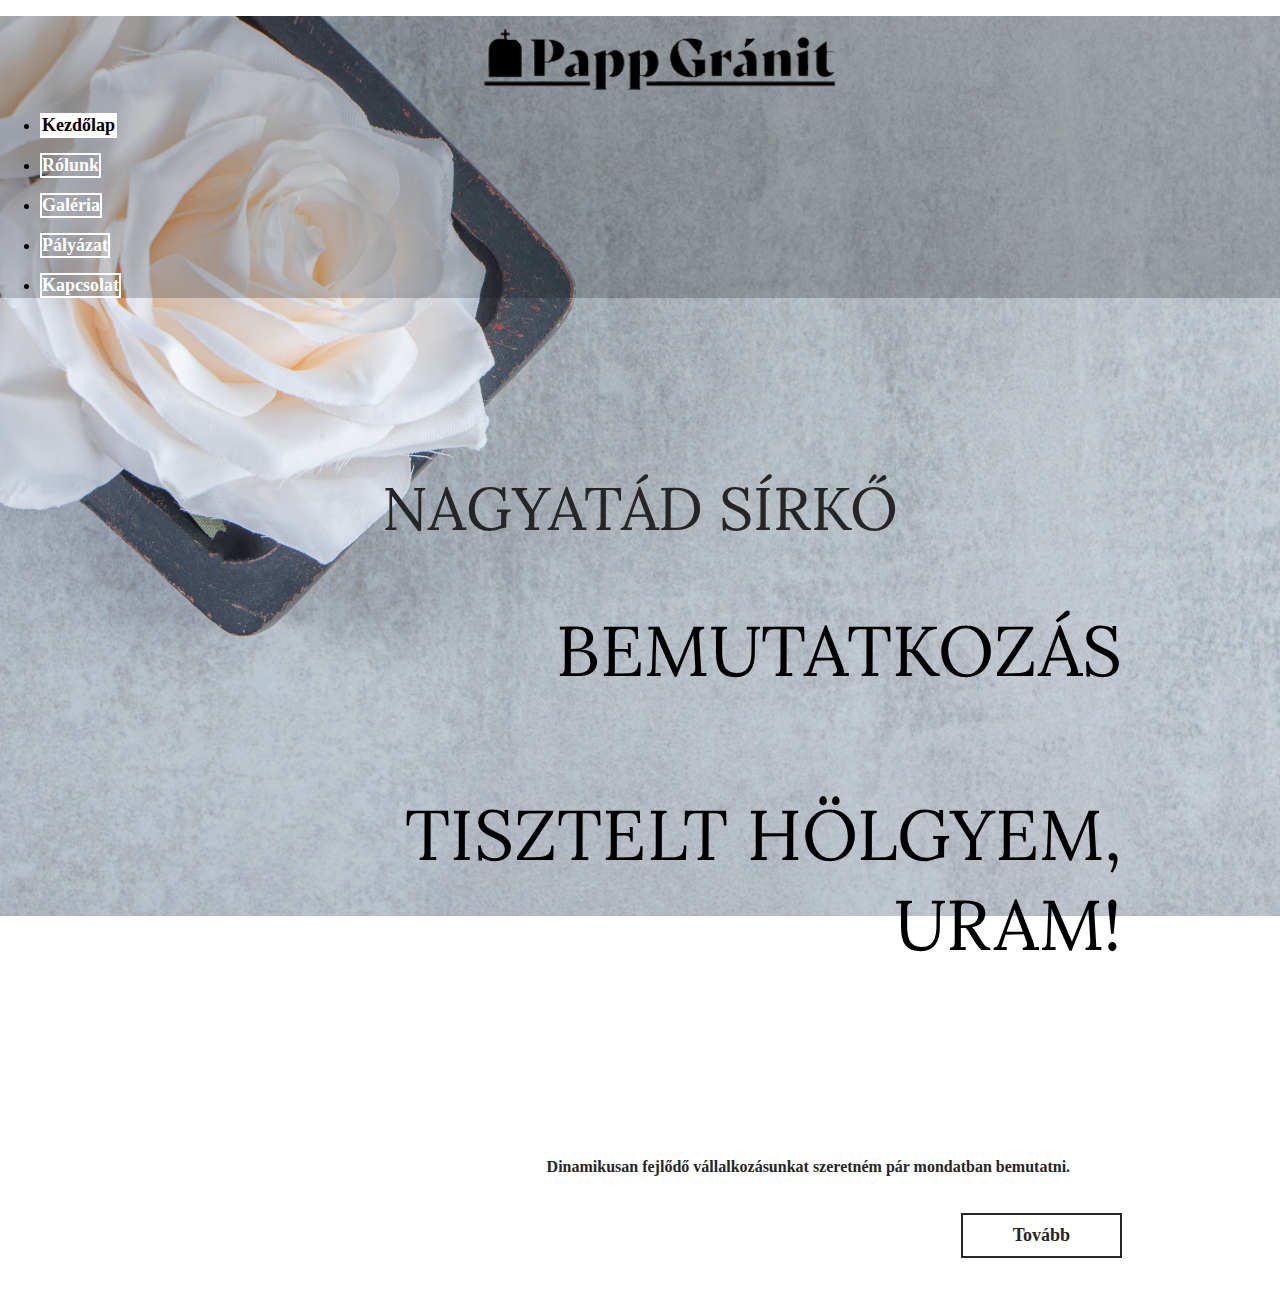
==== commit 279d0cd8: "Refactored aboutus" ====
--- a/index.html
+++ b/index.html
@@ -31,7 +31,7 @@
                 <a class="nav-link" href="palyazat.html">Pályázat</a>
             </li>
             <li class="nav-item">
-                <a class="nav-link" href="kapcsolat.html">Kapcsolat</a>
+                <a class="nav-link" href="contact.html">Kapcsolat</a>
 
             </li>
         </ul>
@@ -49,5 +49,6 @@
     </div>
   </div>
 
+
 </body>
 </html>--- a/styles.css
+++ b/styles.css
@@ -67,6 +67,9 @@
 .bg3 {
   background-color: #4f4f4f;
 }
+.bg4 {
+    background-color: #000000;
+}
 
 .revealUp {
   opacity: 0;
@@ -91,9 +94,10 @@
 }
 .img-area{
     background-image: url('flowers.jpg');
+    background-repeat: repeat;
     background-size: cover;
-    height: 100%;
-    width: auto;
+    height: 100vh;
+    width: 100%;
 }
 .grey-background{
   background-image: url('greybckgrnd.jpg');
@@ -183,25 +187,23 @@
     color: #99c7ab;
 }
 
+
 /* Navbar items */
-
-.nav-link
-{
-    color:black;
-}
-
-
-
-.nav > li > a:hover{
+.nav-link {
+    color: black;
+}
+
+.nav > li > a:hover,
+.nav > li > a.active {  /* Hozzáadtuk az active állapotot */
     background-color: #fff;
-    color:black;
-}
-.nav
-{
-    background-color:transparent;
     color: black;
-
-}
+}
+
+.nav {
+    background-color: transparent;
+    color: black;
+}
+
 
 li {
     text-align: left;
@@ -455,6 +457,7 @@
 /* Footer */
 
 footer {
+
     background-color: #f8f8f8; /* Footer háttérszíne */
     padding: 20px 0; /* Felső és alsó margó */
 }
@@ -506,7 +509,7 @@
     display: flex;
     gap: 40px;
     box-shadow: 0 2px 10px rgba(0,0,0,0.1);
-    min-height: 550px; /* Minimális magasság */
+    min-height: 350px; /* Minimális magasság */
     width: 100%; /* Szélesség */
     max-width: 900px; /* Maximális szélesség */
 }
@@ -561,4 +564,38 @@
     margin-top: 40px;
     color: #333;
     line-height: 1.6;
+}
+
+/* Mobile Responsive */
+@media screen and (max-width: 480px) {
+    .contact-container {
+        padding: 15px;
+    }
+    
+    .contact-content {
+        padding: 20px;
+        gap: 20px;
+        min-height: auto;
+    }
+    
+    .map-container {
+        min-height: 250px;
+    }
+    
+    .title {
+        font-size: 28px;
+        margin-bottom: 20px;
+    }
+    
+    .address {
+        font-size: 15px;
+        margin-bottom: 20px;
+    }
+    
+    .opening-hours,
+    .appointment-info,
+    .contact-person {
+        font-size: 14px;
+        margin-bottom: 15px;
+    }
 }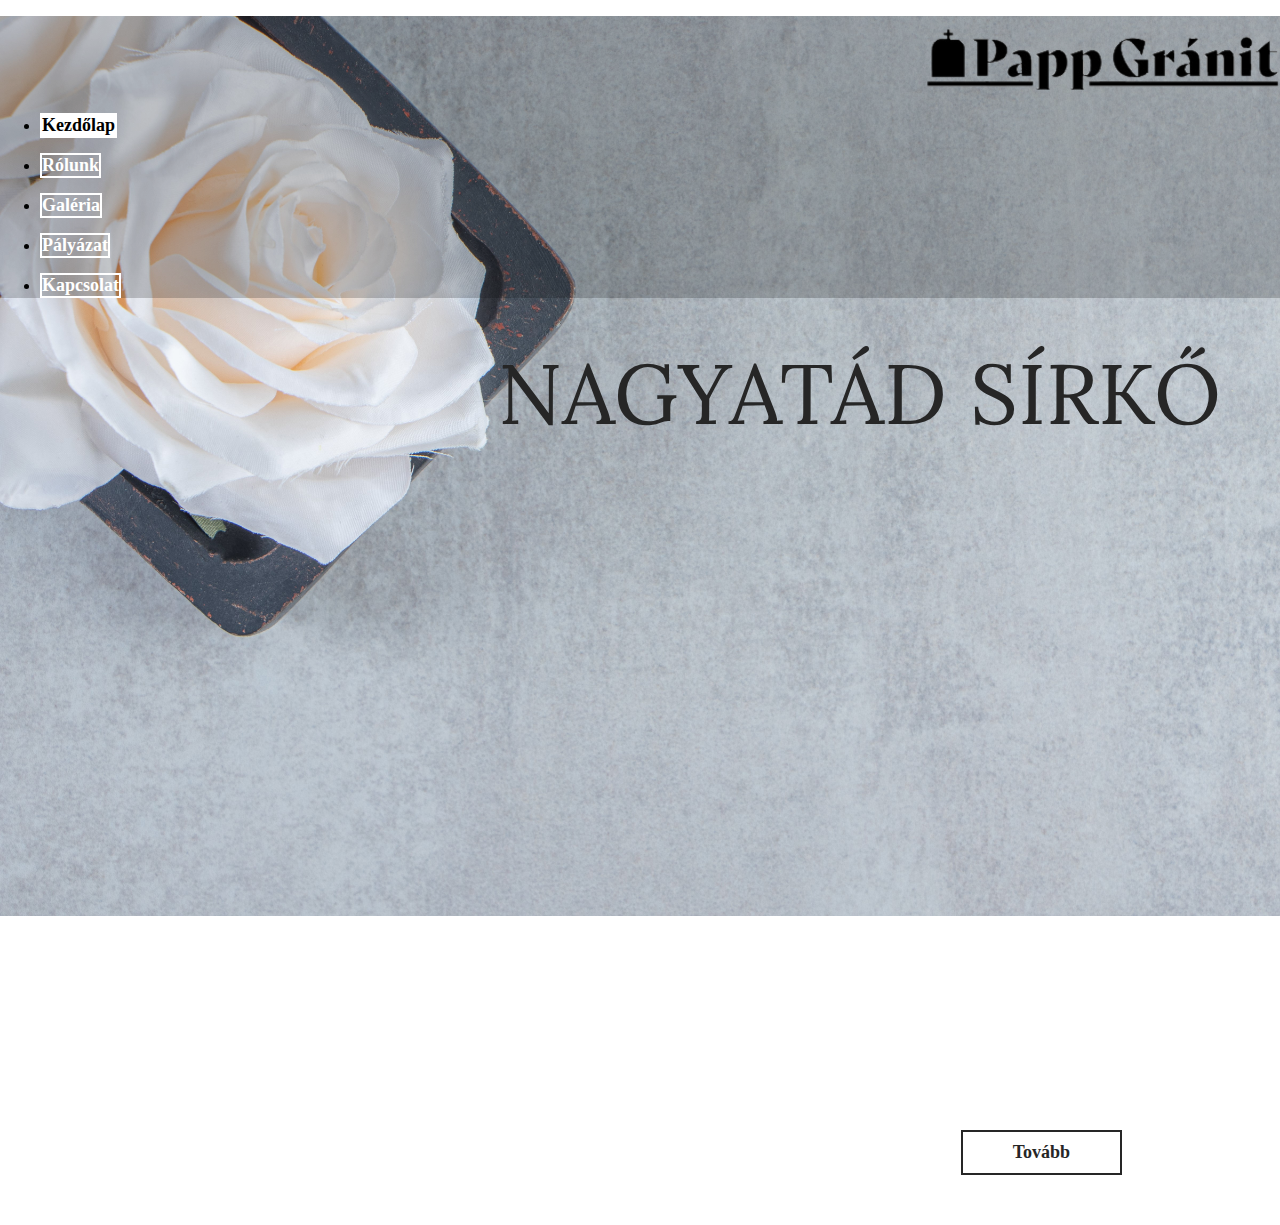
==== commit 9f4971df: "Text animation patched" ====
--- a/index.html
+++ b/index.html
@@ -32,14 +32,13 @@
             </li>
             <li class="nav-item">
                 <a class="nav-link" href="contact.html">Kapcsolat</a>
-
             </li>
+            
         </ul>
       </div>
 
 
   <div class="content ">
-
     <h1 class="index-title">Nagyatád sírkő</h1>
       <h3 class="rightened"><span>Bemutatkozás</span></h3>
       <h6 class="rightened"><span>Tisztelt Hölgyem, Uram!</span></h6>
--- a/styles.css
+++ b/styles.css
@@ -59,13 +59,13 @@
 
 
 .bg1 {
-  background-color: #9e9892;
+  background-color: #cacac9;
 }
 .bg2 {
-  background-color: #a2aab3;
+  background-color: #a8a8a8;
 }
 .bg3 {
-  background-color: #4f4f4f;
+  background-color: #787878;
 }
 .bg4 {
     background-color: #000000;
@@ -105,13 +105,14 @@
 }
 
 .index-title{
-    font-size:5vw;
+    font-size:7vw;
     font-family: 'Lora', serif;
     color: #262626;
     font-weight: 300;
-    margin-top:30px;
+    margin-top:-10%;
     margin-left:auto;
-    text-align: center;
+    margin-right: -10%;
+    text-align: right;
 }
 .paragraph {
     color: black;
@@ -120,7 +121,7 @@
 .navitems{
     z-index: 2;
     padding: 0 0;
-    text-align: center;
+    text-align: right;
     background-color: rgba(0, 0, 0, 0.2);
     color: #000;
     font-weight: bold;
@@ -223,6 +224,97 @@
     text-align: right;
     padding-top: 10px;
 }
+@keyframes scale {
+    100% {
+      transform: scale(1);
+    }
+  }
+  
+  span {
+    display: inline-block;
+    opacity: 0;
+    filter: blur(4px);
+  }
+  
+  span:nth-child(1) {
+    animation: fade-in 0.8s 0.1s forwards cubic-bezier(0.11, 0, 0.5, 0);
+  }
+  
+  span:nth-child(2) {
+    animation: fade-in 0.8s 0.2s forwards cubic-bezier(0.11, 0, 0.5, 0);
+  }
+  
+  span:nth-child(3) {
+    animation: fade-in 0.8s 0.3s forwards cubic-bezier(0.11, 0, 0.5, 0);
+  }
+  
+  span:nth-child(4) {
+    animation: fade-in 0.8s 0.4s forwards cubic-bezier(0.11, 0, 0.5, 0);
+  }
+  
+  span:nth-child(5) {
+    animation: fade-in 0.8s 0.5s forwards cubic-bezier(0.11, 0, 0.5, 0);
+  }
+  
+  span:nth-child(6) {
+    animation: fade-in 0.8s 0.6s forwards cubic-bezier(0.11, 0, 0.5, 0);
+  }
+  
+  span:nth-child(7) {
+    animation: fade-in 0.8s 0.7s forwards cubic-bezier(0.11, 0, 0.5, 0);
+  }
+  
+  span:nth-child(8) {
+    animation: fade-in 0.8s 0.8s forwards cubic-bezier(0.11, 0, 0.5, 0);
+  }
+  
+  span:nth-child(9) {
+    animation: fade-in 0.8s 0.9s forwards cubic-bezier(0.11, 0, 0.5, 0);
+  }
+  
+  span:nth-child(10) {
+    animation: fade-in 0.8s 1s forwards cubic-bezier(0.11, 0, 0.5, 0);
+  }
+  
+  span:nth-child(11) {
+    animation: fade-in 0.8s 1.1s forwards cubic-bezier(0.11, 0, 0.5, 0);
+  }
+  
+  span:nth-child(12) {
+    animation: fade-in 0.8s 1.2s forwards cubic-bezier(0.11, 0, 0.5, 0);
+  }
+  
+  span:nth-child(13) {
+    animation: fade-in 0.8s 1.3s forwards cubic-bezier(0.11, 0, 0.5, 0);
+  }
+  
+  span:nth-child(14) {
+    animation: fade-in 0.8s 1.4s forwards cubic-bezier(0.11, 0, 0.5, 0);
+  }
+  
+  span:nth-child(15) {
+    animation: fade-in 0.8s 1.5s forwards cubic-bezier(0.11, 0, 0.5, 0);
+  }
+  
+  span:nth-child(16) {
+    animation: fade-in 0.8s 1.6s forwards cubic-bezier(0.11, 0, 0.5, 0);
+  }
+  
+  span:nth-child(17) {
+    animation: fade-in 0.8s 1.7s forwards cubic-bezier(0.11, 0, 0.5, 0);
+  }
+  
+  span:nth-child(18) {
+    animation: fade-in 0.8s 1.8s forwards cubic-bezier(0.11, 0, 0.5, 0);
+  }
+  
+  @keyframes fade-in {
+    100% {
+      opacity: 1;
+      filter: blur(0);
+    }
+  }
+
 h2, h4 {
     padding-top: 3%;
     font-family: 'math', serif;
@@ -309,6 +401,64 @@
     color: #262626;
     text-align: right;
 }
+.img-area{
+
+    background-image: url('greybckgrnd.jpg');
+    background-repeat: repeat;
+    
+  }
+.index-title{
+    font-size: 15vw;
+    text-align: center;
+}
+
+  h1, h3, h6
+  {
+    font-family: 'Lora', serif;
+    font-weight: 300;
+    text-transform: uppercase;
+    margin-left: 30%;
+    font-size:750px;
+    margin-top:30%;
+
+    text-align: right;
+    padding-top: 10%;
+
+  }
+ 
+.contact-container {
+    padding: 15px;
+}
+
+.contact-content {
+    padding: 20px;
+    gap: 20px;
+    min-height: auto;
+}
+
+.map-container {
+    min-height: 250px;
+}
+
+.title {
+    font-size: 28px;
+    margin-bottom: 20px;
+}
+
+.address {
+    font-size: 15px;
+    margin-bottom: 20px;
+}
+
+.opening-hours,
+.appointment-info,
+.contact-person {
+    font-size: 14px;
+    margin-bottom: 15px;
+}
+
+
+
 }
 
 
@@ -566,36 +716,3 @@
     line-height: 1.6;
 }
 
-/* Mobile Responsive */
-@media screen and (max-width: 480px) {
-    .contact-container {
-        padding: 15px;
-    }
-    
-    .contact-content {
-        padding: 20px;
-        gap: 20px;
-        min-height: auto;
-    }
-    
-    .map-container {
-        min-height: 250px;
-    }
-    
-    .title {
-        font-size: 28px;
-        margin-bottom: 20px;
-    }
-    
-    .address {
-        font-size: 15px;
-        margin-bottom: 20px;
-    }
-    
-    .opening-hours,
-    .appointment-info,
-    .contact-person {
-        font-size: 14px;
-        margin-bottom: 15px;
-    }
-}